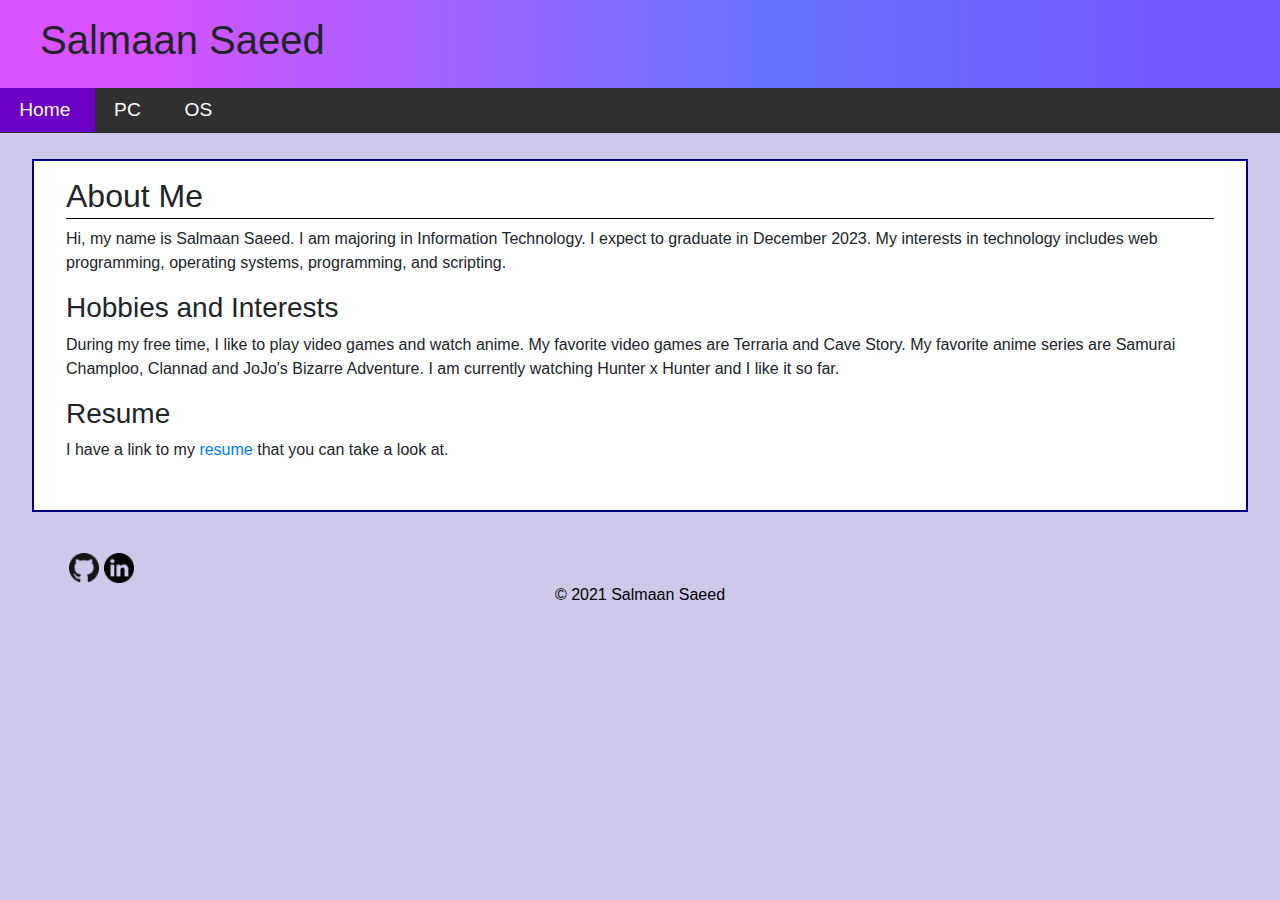
==== index.html @ cfa212e4 "Organized my HTML tags and added more comments to my web pages" ====
<!DOCTYPE html>
<html lang="en">
	<head>
		<!-- Define character encoding to be UTF-8 -->
		<meta charset="UTF-8">
		<!-- Browser tab's title -->
		<title>Salmaan's website</title>
		<!-- Browser tab icon -->
		<link rel="shortcut icon" href="icons/tech_electronics_icon.ico">
		<!-- Define a description of the web page -->
		<meta name="description" content="Salmaan's website">
		<!-- Define keywords for search engines -->
		<meta name="keywords" content="technology, hardware, software, hobbies, interests">
		<!-- Make the web page responsive -->
		<meta name="viewport" content="width=device-width, initial-scale=1.0">
		<!-- Linking my stylesheet file to this html page -->
		<link rel="stylesheet" href="css/styles.css">
		<!-- Bootstrap 4 -->
		<!-- This is the compiled and minified CSS -->
		<link rel="stylesheet" href="https://maxcdn.bootstrapcdn.com/bootstrap/4.0.0/css/bootstrap.min.css" 
		integrity="sha384-Gn5384xqQ1aoWXA+058RXPxPg6fy4IWvTNh0E263XmFcJlSAwiGgFAW/dAiS6JXm" crossorigin="anonymous">
	</head>
	<body>
		<!-- The Website Title -->
		<header>
			<h1> Salmaan Saeed </h1>
		</header>
		<!-- Navigation Bar -->
		<div class="navigation">
			<a class="active" href="index.html"> Home </a>
			<a href="interests/computer.html"> PC </a>
			<a href="interests/operating_system.html"> OS </a>
		</div>
		<main>
			<!-- Article Content -->
			<div class="content">
				<h2> About Me </h2>
				<p> Hi, my name is Salmaan Saeed. I am majoring in Information Technology. 
				I expect to graduate in December 2023. My interests in technology includes web programming, 
				operating systems, programming, and scripting. </p>
				
				<h3> Hobbies and Interests </h3>
				<p> During my free time, I like to play video games and watch anime. My favorite video games 
				are Terraria and Cave Story. My favorite anime series are Samurai Champloo, Clannad and JoJo's Bizarre Adventure. 
				I am currently watching Hunter x Hunter and I like it so far. </p>
				<h3> Resume </h3>
				<p> I have a link to my <a href="documents/Resume.pdf">resume</a> that you can take a look at. </p> 
			</div>
		</main>
		<footer>
			<!-- Links to My GitHub and LinkedIn Accounts -->
			<div id="links">
				<a target="_blank" href="https://github.com/sagedemage">
					<img class="icon-link" src="icons/github.png" alt="my github page" width="30" height="30">
				</a>
				<a target="_blank" href="https://www.linkedin.com/in/salmaan-saeed-6a5582197/">
					<img class="icon-link" src="icons/linkedin.png" alt="my linkedin page" width="30" height="30">
				</a>
			</div>
			<!-- Copyright of my website -->
			<p id="copyright"> &copy; 2021 Salmaan Saeed </p>
		</footer>
	</body>
</html>
---- css/styles.css ----
html * {
	font-family: Arial, Helvetica, sans-serif;	
}
html {
	/* min width is required to make 
	the website responsive in mobile
	*/
	min-width: 100%;
	min-height: 100%;
	/*Sets background color 
	for the whole page*/
	background-color: #cec9eb;
}

.content {
	margin-right: 2em;
	margin-left: 2em;
	margin-top: 1em;
	background-color: white;
	padding-top: 1em;
	padding-bottom: 2em;
	padding-left: 2em;
	padding-right: 2em;
	font-size: 1em;
	border: 2px solid darkblue;
}

main {
	padding-top: 10px;
	padding-bottom: 25px;
}

main, footer {
	background-color: #cec9eb;
}

header {
	padding-top: 1em;
	padding-bottom: 1em;
	background-image: linear-gradient(90deg, #d952ff 10%, #6773ff 60%, #7259ff 90%);
}

footer {
	padding-top: 1em;
	padding-bottom: 5em;
	color: black;
}

h1 {
	/* My website title indent */
	padding-left: 1em;
}

h2, .header_line {
	border-bottom: 1px solid black;
	padding-bottom: 3px;
}

.navigation {
	background-color: #303030;
	padding-top: 0.5em;
	padding-bottom: 0.5em;
	/* Set highlighted pagenthe same 
	width and height as navigation bar */ 
	overflow: hidden;
	min-height: 1em;
}
.navigation a {
	color: white;
	padding-left: 1em;
	padding-right: 1em;
	padding-top: 0.6em;
	padding-bottom: 0.6em;
	font-size: 1.2em;
	text-decoration: none;
}

.navigation a:hover {
	background-color: black;
	color: white;
	text-decoration: none;
}

.active {
	background-color: #6c00c4;
	color: white;
}

#debian_logo {
	display: block;
	padding-left: 20px;
	padding-right: 20px;
	padding-top: 10px;
	padding-bottom: 10px;
	float: left;
	margin-right: auto;
}

#gnome_logo {
	display: block;
	float: left;
}
#copyright {
	text-align: center;
	clear: left;
}
#links {
	margin-left: 4em;
}

.large_image {
	max-width: 80%;
	height: auto;
}

.caption {
	padding-bottom: 30px;
}

.icon-link {
	float: left;
	margin-left: 0.3em;
}

.icon-link:hover {
	background-color: white;
	border-radius: 50%;
}
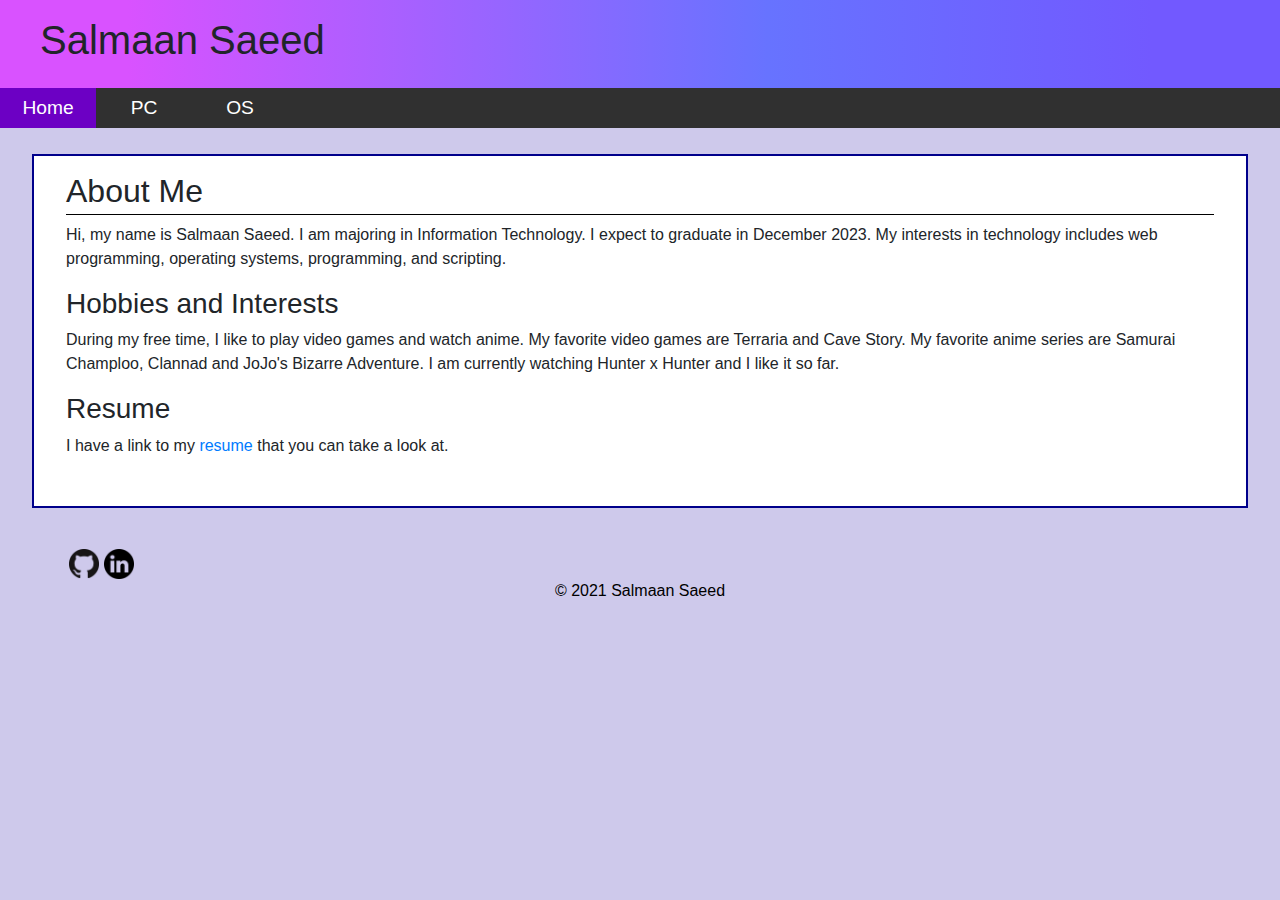
==== commit c603fee5: "Replaced div for ul for the navigation bar and changed the css accordingly" ====
--- a/index.html
+++ b/index.html
@@ -26,11 +26,11 @@
 			<h1> Salmaan Saeed </h1>
 		</header>
 		<!-- Navigation Bar -->
-		<div class="navigation">
-			<a class="active" href="index.html"> Home </a>
-			<a href="interests/computer.html"> PC </a>
-			<a href="interests/operating_system.html"> OS </a>
-		</div>
+		<ul class="navigation">
+			<li><a class="active" href="index.html"> Home </a></li>
+			<li><a href="interests/computer.html"> PC </a></li>
+			<li><a href="interests/operating_system.html"> OS </a></li>
+		</ul>
 		<main>
 			<!-- Article Content -->
 			<div class="content">
--- a/css/styles.css
+++ b/css/styles.css
@@ -58,21 +58,29 @@
 
 .navigation {
 	background-color: #303030;
-	padding-top: 0.5em;
-	padding-bottom: 0.5em;
+	/*padding-top: 0.5em;
+	padding-bottom: 0.5em;*/
 	/* Set highlighted pagenthe same 
 	width and height as navigation bar */ 
 	overflow: hidden;
-	min-height: 1em;
+	/*min-height: 1em;*/
+	list-style-type: none;
+	text-decoration: none;
+	text-align: center;
+	font-size: 1.2em;
+	padding: 0;
+	margin: 0;
 }
-.navigation a {
+.navigation li {
+	float: left;
+	width: 5em;
 	color: white;
-	padding-left: 1em;
-	padding-right: 1em;
-	padding-top: 0.6em;
-	padding-bottom: 0.6em;
-	font-size: 1.2em;
-	text-decoration: none;
+}
+.navigation li a {
+	color: white;
+	display: block;
+	padding-top: 0.3em;
+	padding-bottom: 0.3em;
 }
 
 .navigation a:hover {
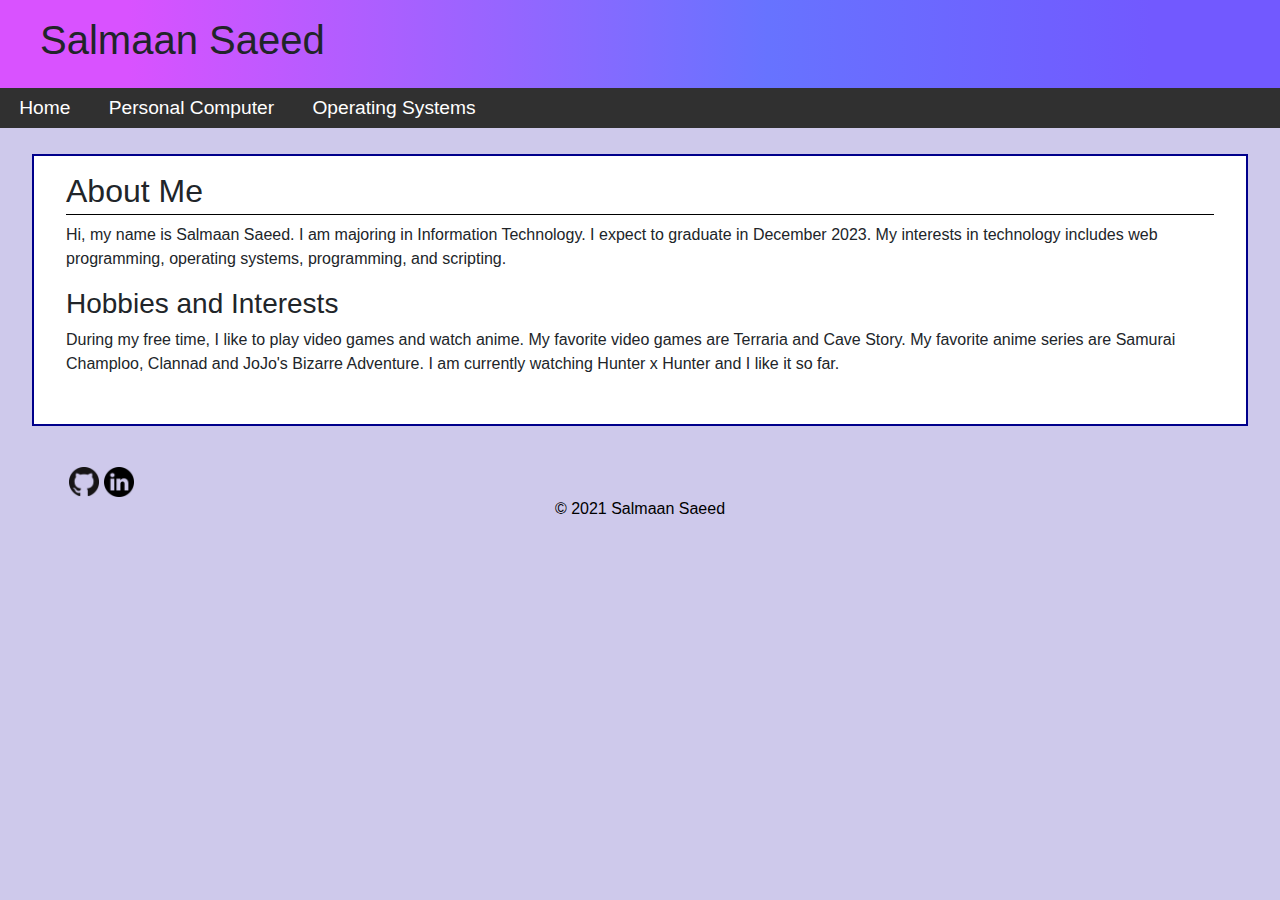
==== commit a677647d: "Made the navigation bar responsive" ====
--- a/index.html
+++ b/index.html
@@ -19,17 +19,33 @@
 		<!-- This is the compiled and minified CSS -->
 		<link rel="stylesheet" href="https://maxcdn.bootstrapcdn.com/bootstrap/4.0.0/css/bootstrap.min.css" 
 		integrity="sha384-Gn5384xqQ1aoWXA+058RXPxPg6fy4IWvTNh0E263XmFcJlSAwiGgFAW/dAiS6JXm" crossorigin="anonymous">
+		<!-- Hosted jQuery library from Google -->
+		<script src="https://ajax.googleapis.com/ajax/libs/jquery/3.6.0/jquery.min.js"></script>
+		<!-- Slicknav javascript file -->
+		<script src="js/jquery.slicknav.min.js"></script>
+		<!-- Slicknav css file -->
+		<link rel="stylesheet" href="css/slicknav.css">
 	</head>
 	<body>
+		<!-- Slicknav Script -->
+		<script>
+		$(function(){
+			$('#nav_menu').slicknav({
+				prependTo: '#mobile_menu'
+			});
+		});
+		</script>
 		<!-- The Website Title -->
 		<header>
 			<h1> Salmaan Saeed </h1>
 		</header>
+		<!-- Slicknav spawns here -->
+		<nav id ="mobile_menu"></nav>
 		<!-- Navigation Bar -->
-		<ul class="navigation">
+		<ul id="nav_menu">
 			<li><a class="active" href="index.html"> Home </a></li>
-			<li><a href="interests/computer.html"> PC </a></li>
-			<li><a href="interests/operating_system.html"> OS </a></li>
+			<li><a href="interests/computer.html"> Personal Computer </a></li>
+			<li><a href="interests/operating_system.html"> Operating Systems </a></li>
 		</ul>
 		<main>
 			<!-- Article Content -->
@@ -43,8 +59,6 @@
 				<p> During my free time, I like to play video games and watch anime. My favorite video games 
 				are Terraria and Cave Story. My favorite anime series are Samurai Champloo, Clannad and JoJo's Bizarre Adventure. 
 				I am currently watching Hunter x Hunter and I like it so far. </p>
-				<h3> Resume </h3>
-				<p> I have a link to my <a href="documents/Resume.pdf">resume</a> that you can take a look at. </p> 
 			</div>
 		</main>
 		<footer>
--- a/css/styles.css
+++ b/css/styles.css
@@ -56,7 +56,7 @@
 	padding-bottom: 3px;
 }
 
-.navigation {
+#nav_menu {
 	background-color: #303030;
 	/*padding-top: 0.5em;
 	padding-bottom: 0.5em;*/
@@ -71,25 +71,27 @@
 	padding: 0;
 	margin: 0;
 }
-.navigation li {
+#nav_menu li {
 	float: left;
-	width: 5em;
+	/*width: 10em; /* 200px */
 	color: white;
 }
-.navigation li a {
+#nav_menu li a {
 	color: white;
 	display: block;
 	padding-top: 0.3em;
 	padding-bottom: 0.3em;
+	padding-left: 1em;
+	padding-right: 1em;
+	text-decoration: none;
 }
 
-.navigation a:hover {
+#nav_menu a:hover {
 	background-color: black;
 	color: white;
 	text-decoration: none;
 }
-
-.active {
+#nav_menu .dropbtn .active {
 	background-color: #6c00c4;
 	color: white;
 }
@@ -134,3 +136,25 @@
 	background-color: white;
 	border-radius: 50%;
 }
+
+/* tablet portrait layout (768px to 959px) */
+@media only screen and (max-width: 959px) {
+	h1 {
+		font-size: 135%;
+	}
+
+}
+
+/* mobile landscape layout (480px to 767px) */
+/*@media only screen and (max-width: 767px) {
+
+}*/
+
+/* mobile portrait layout (479px or less) */
+@media only screen and (max-width: 479px) {
+	body {
+		font-size: 90%;
+	}
+}
+
+
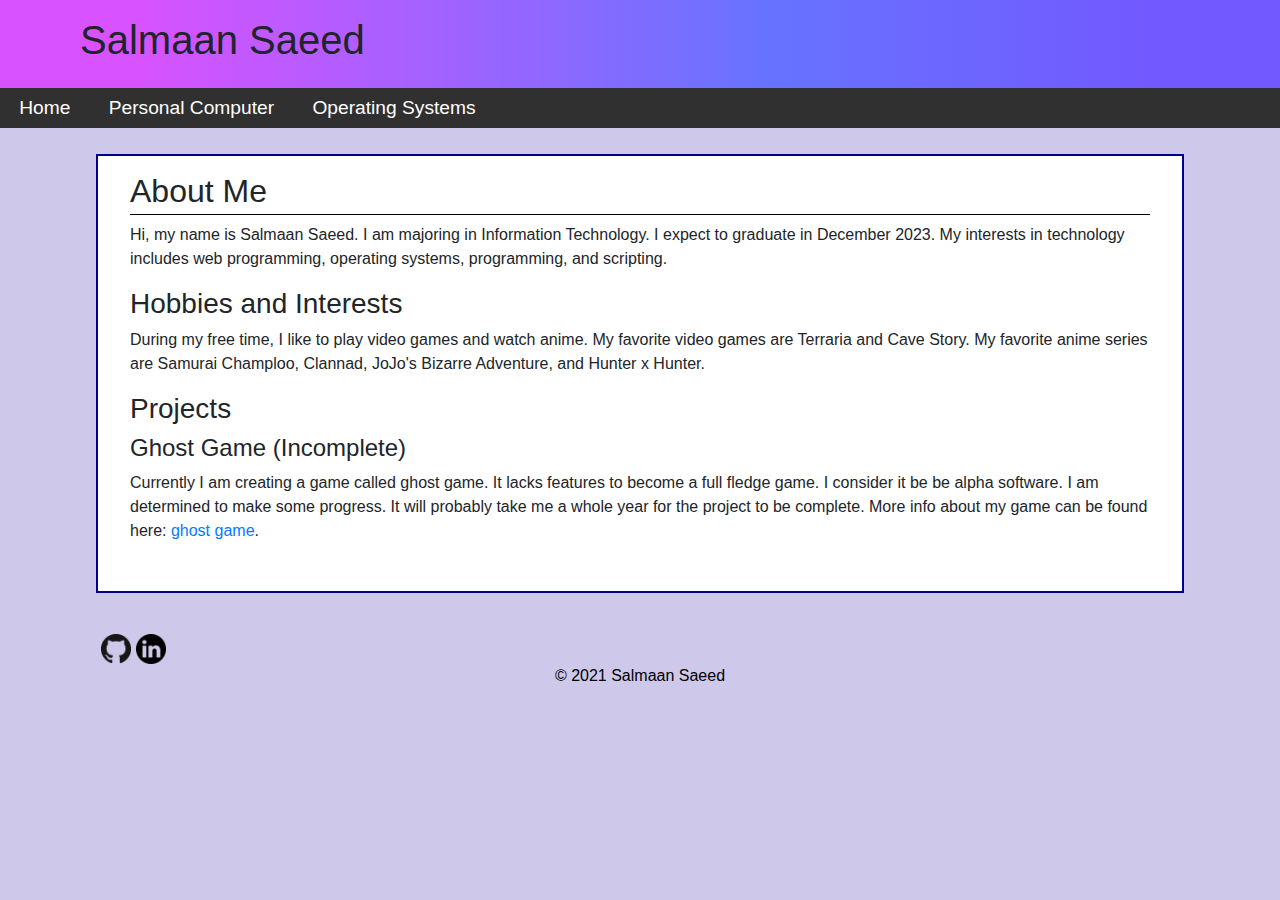
==== commit aa857012: "Added info about ghost game project in the homepage" ====
--- a/index.html
+++ b/index.html
@@ -51,14 +51,26 @@
 			<!-- Article Content -->
 			<div class="content">
 				<h2> About Me </h2>
-				<p> Hi, my name is Salmaan Saeed. I am majoring in Information Technology. 
-				I expect to graduate in December 2023. My interests in technology includes web programming, 
-				operating systems, programming, and scripting. </p>
+				<p> 
+					Hi, my name is Salmaan Saeed. I am majoring in Information Technology. 
+					I expect to graduate in December 2023. My interests in technology includes web programming, 
+					operating systems, programming, and scripting. 
+				</p>
 				
 				<h3> Hobbies and Interests </h3>
-				<p> During my free time, I like to play video games and watch anime. My favorite video games 
-				are Terraria and Cave Story. My favorite anime series are Samurai Champloo, Clannad and JoJo's Bizarre Adventure. 
-				I am currently watching Hunter x Hunter and I like it so far. </p>
+				<p> 
+					During my free time, I like to play video games and watch anime. My favorite video games 
+					are Terraria and Cave Story. My favorite anime series are Samurai Champloo, Clannad, JoJo's Bizarre Adventure, 
+					and Hunter x Hunter. 
+				</p>
+				<h3> Projects </h3>
+				<h4> Ghost Game (Incomplete) </h4>
+				<p>
+					Currently I am creating a game called ghost game. It lacks features to become a full fledge game. I consider it
+					be be alpha software. I am determined to make some progress. It will probably take me a whole year for the
+					project to be complete.  More info about my game can be found here: 
+					<a href="https://sagedemage.github.io/GhostGameWebsite/index.html">ghost game</a>. 
+				</p>
 			</div>
 		</main>
 		<footer>
--- a/css/styles.css
+++ b/css/styles.css
@@ -13,8 +13,8 @@
 }
 
 .content {
-	margin-right: 2em;
-	margin-left: 2em;
+	margin-right: 6em;
+	margin-left: 6em;
 	margin-top: 1em;
 	background-color: white;
 	padding-top: 1em;
@@ -48,7 +48,7 @@
 
 h1 {
 	/* My website title indent */
-	padding-left: 1em;
+	padding-left: 2em;
 }
 
 h2, .header_line {
@@ -115,16 +115,16 @@
 	clear: left;
 }
 #links {
-	margin-left: 4em;
+	margin-left: 6em;
 }
 
-.large_image {
+.scale_image {
 	max-width: 80%;
 	height: auto;
 }
 
 .caption {
-	padding-bottom: 30px;
+	padding-bottom: 20px;
 }
 
 .icon-link {
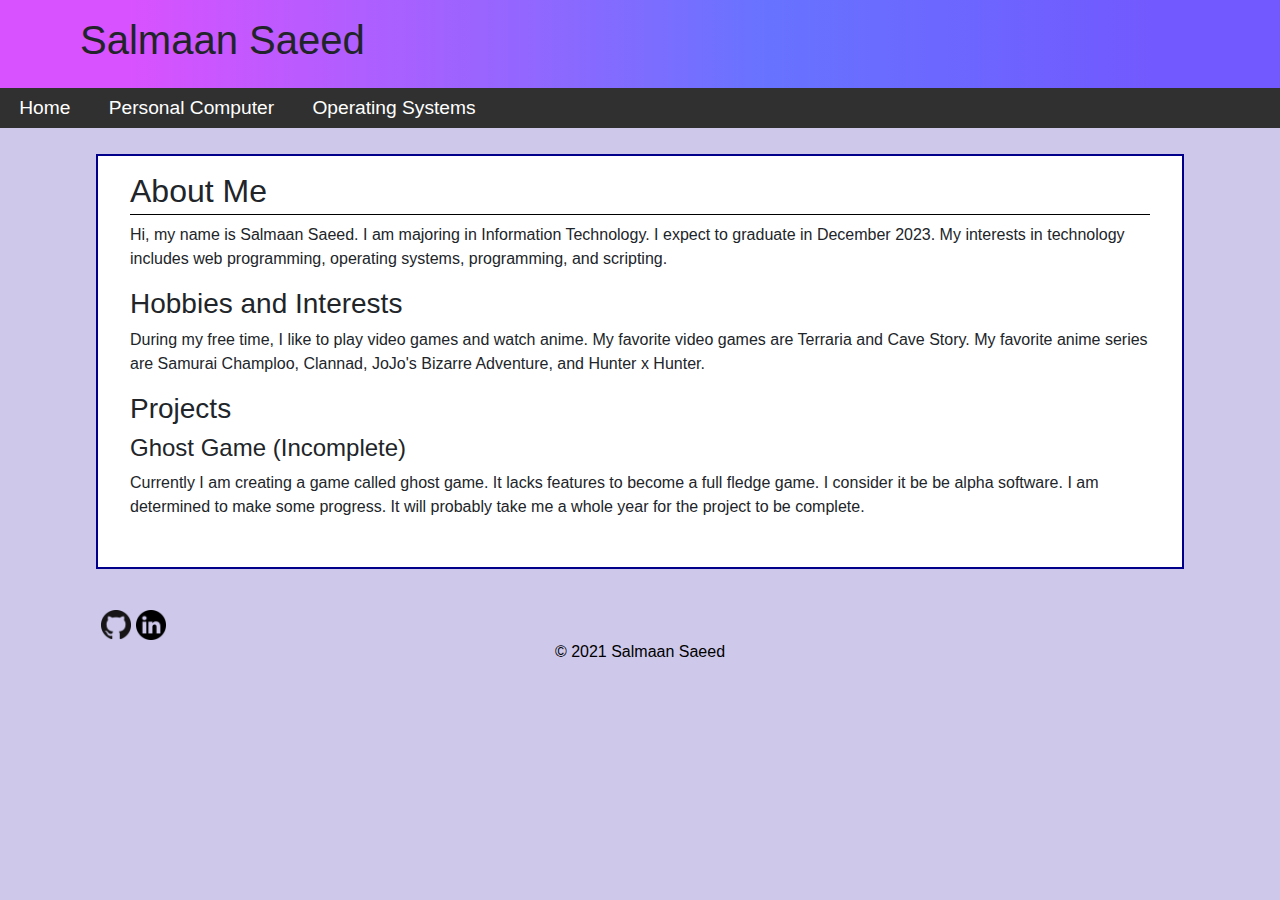
==== commit e471a40d: "Removed the ghost game website link" ====
--- a/index.html
+++ b/index.html
@@ -6,7 +6,7 @@
 		<!-- Browser tab's title -->
 		<title>Salmaan's website</title>
 		<!-- Browser tab icon -->
-		<link rel="shortcut icon" href="icons/tech_electronics_icon.ico">
+		<link rel="shortcut icon" href="icons/micro_chip.ico">
 		<!-- Define a description of the web page -->
 		<meta name="description" content="Salmaan's website">
 		<!-- Define keywords for search engines -->
@@ -68,8 +68,7 @@
 				<p>
 					Currently I am creating a game called ghost game. It lacks features to become a full fledge game. I consider it
 					be be alpha software. I am determined to make some progress. It will probably take me a whole year for the
-					project to be complete.  More info about my game can be found here: 
-					<a href="https://sagedemage.github.io/GhostGameWebsite/index.html">ghost game</a>. 
+					project to be complete.
 				</p>
 			</div>
 		</main>
--- a/css/styles.css
+++ b/css/styles.css
@@ -102,29 +102,34 @@
 	padding-right: 20px;
 	padding-top: 10px;
 	padding-bottom: 10px;
-	float: left;
 	margin-right: auto;
 }
 
 #gnome_logo {
 	display: block;
-	float: left;
+	margin-right: auto;
 }
 #copyright {
 	text-align: center;
 	clear: left;
 }
+
 #links {
 	margin-left: 6em;
 }
 
 .scale_image {
-	max-width: 80%;
+	max-width: 50%;
 	height: auto;
 }
 
 .caption {
 	padding-bottom: 20px;
+}
+
+.caption-info {
+	min-height: 175px;
+	float: left;
 }
 
 .icon-link {
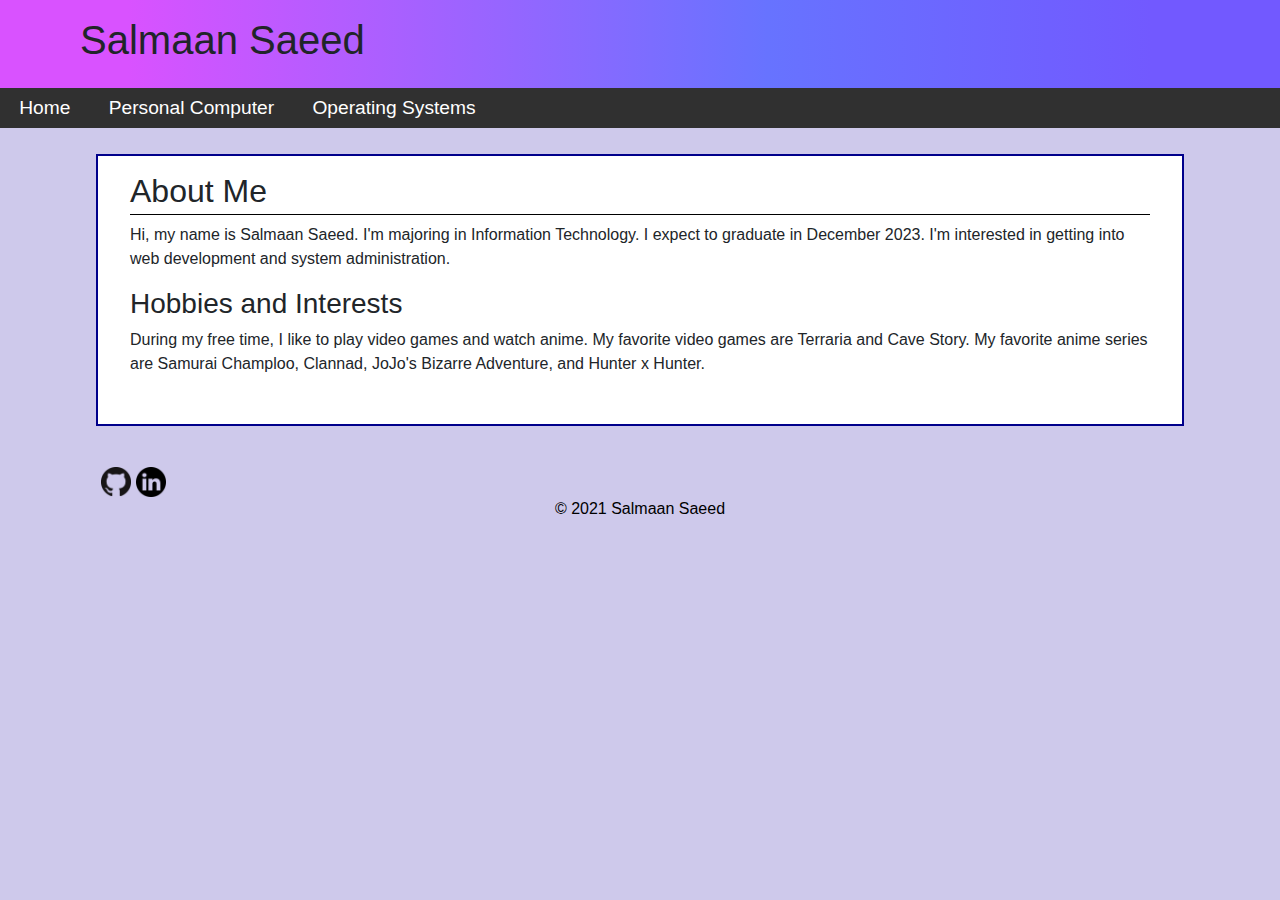
==== commit 934099ae: "Updated the information about myself and my desktop computer specs." ====
--- a/index.html
+++ b/index.html
@@ -52,9 +52,9 @@
 			<div class="content">
 				<h2> About Me </h2>
 				<p> 
-					Hi, my name is Salmaan Saeed. I am majoring in Information Technology. 
-					I expect to graduate in December 2023. My interests in technology includes web programming, 
-					operating systems, programming, and scripting. 
+					Hi, my name is Salmaan Saeed. I'm majoring in Information Technology.
+					I expect to graduate in December 2023. I'm interested in getting into
+					web development and system administration.
 				</p>
 				
 				<h3> Hobbies and Interests </h3>
@@ -62,13 +62,6 @@
 					During my free time, I like to play video games and watch anime. My favorite video games 
 					are Terraria and Cave Story. My favorite anime series are Samurai Champloo, Clannad, JoJo's Bizarre Adventure, 
 					and Hunter x Hunter. 
-				</p>
-				<h3> Projects </h3>
-				<h4> Ghost Game (Incomplete) </h4>
-				<p>
-					Currently I am creating a game called ghost game. It lacks features to become a full fledge game. I consider it
-					be be alpha software. I am determined to make some progress. It will probably take me a whole year for the
-					project to be complete.
 				</p>
 			</div>
 		</main>
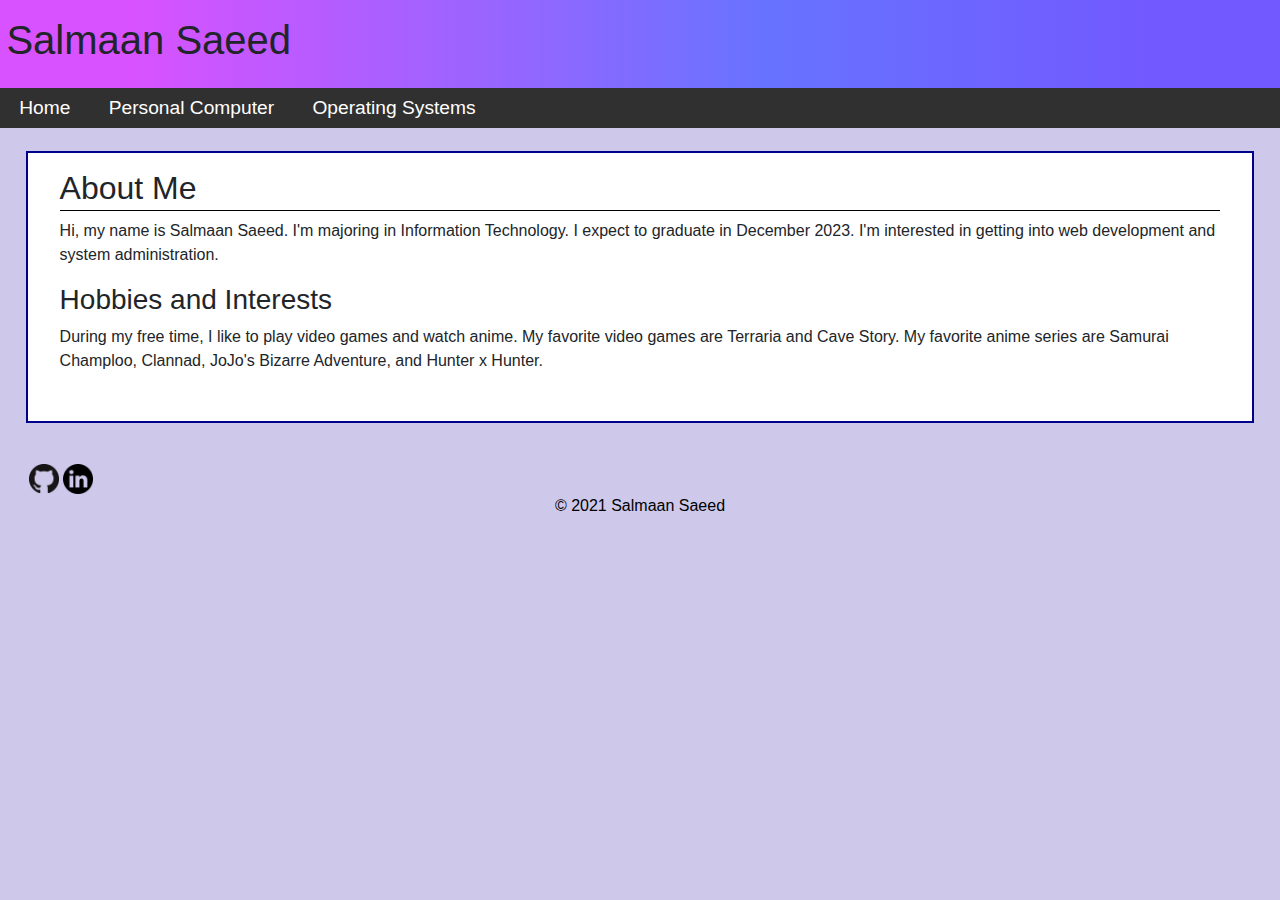
==== commit d3e89b97: "use webp images for github and linkedin logos" ====
--- a/index.html
+++ b/index.html
@@ -69,10 +69,10 @@
 			<!-- Links to My GitHub and LinkedIn Accounts -->
 			<div id="links">
 				<a target="_blank" href="https://github.com/sagedemage">
-					<img class="icon-link" src="icons/github.png" alt="my github page" width="30" height="30">
+					<img class="icon-link" src="icons/github.webp" alt="my github page" width="30" height="30">
 				</a>
 				<a target="_blank" href="https://www.linkedin.com/in/salmaan-saeed-6a5582197/">
-					<img class="icon-link" src="icons/linkedin.png" alt="my linkedin page" width="30" height="30">
+					<img class="icon-link" src="icons/linkedin.webp" alt="my linkedin page" width="30" height="30">
 				</a>
 			</div>
 			<!-- Copyright of my website -->
--- a/css/styles.css
+++ b/css/styles.css
@@ -13,9 +13,9 @@
 }
 
 .content {
-	margin-right: 6em;
-	margin-left: 6em;
-	margin-top: 1em;
+	margin-right: 2%;
+	margin-left: 2%;
+	margin-top: 1%;
 	background-color: white;
 	padding-top: 1em;
 	padding-bottom: 2em;
@@ -48,7 +48,7 @@
 
 h1 {
 	/* My website title indent */
-	padding-left: 2em;
+	margin-left: 0.5%;
 }
 
 h2, .header_line {
@@ -115,11 +115,16 @@
 }
 
 #links {
-	margin-left: 6em;
+	margin-left: 2%;
 }
 
-.scale_image {
-	max-width: 50%;
+.scale_image_large {
+	max-width: 75%;
+	height: auto;
+}
+
+.scale_image_medium {
+	max-width: 90%;
 	height: auto;
 }
 
@@ -134,7 +139,7 @@
 
 .icon-link {
 	float: left;
-	margin-left: 0.3em;
+	margin-left: 0.3%;
 }
 
 .icon-link:hover {
